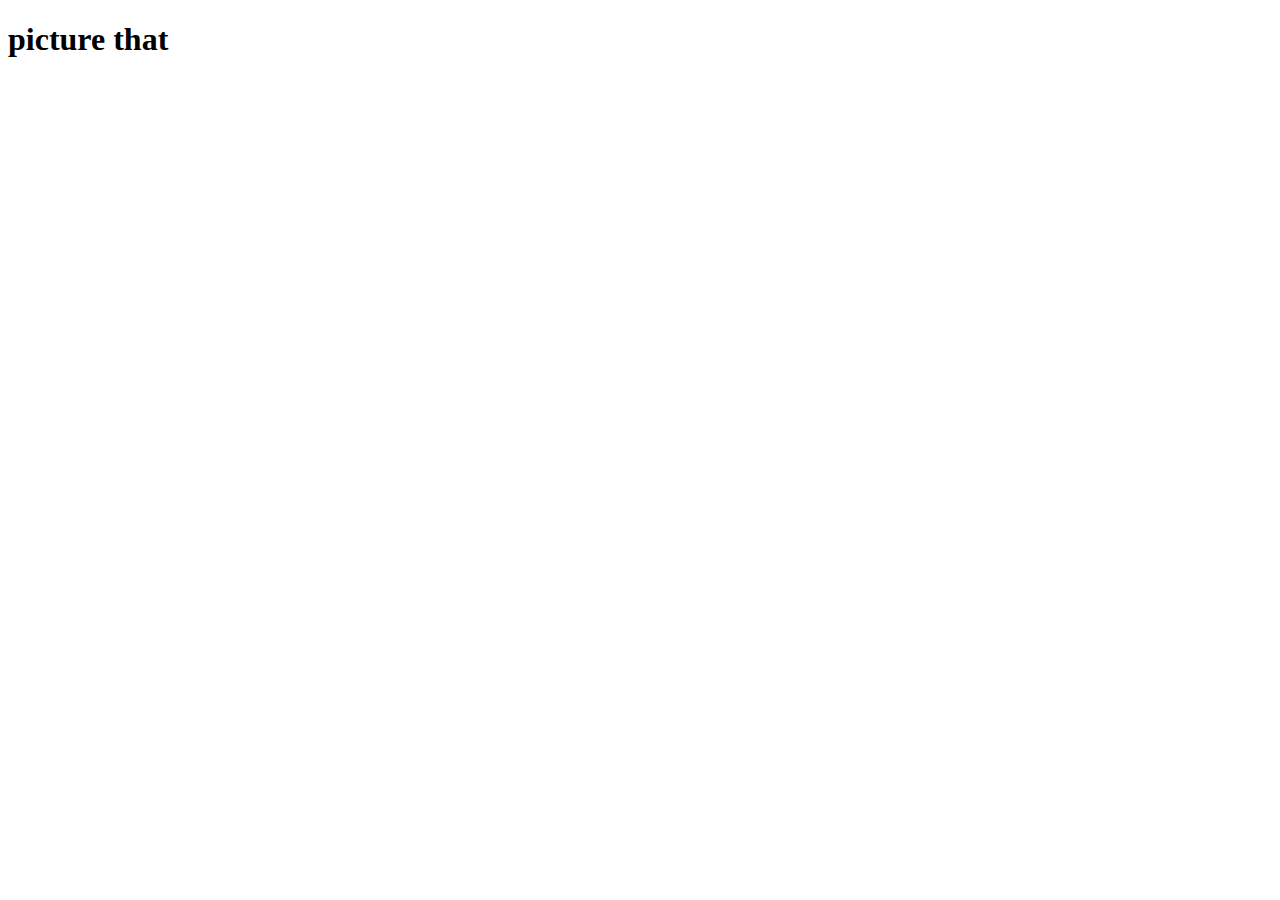
==== index.html @ e77bc4a9 "initial commit" ====
<!DOCTYPE html>
<html lang="en">
<head>
  <meta charset="UTF-8">
  <meta http-equiv="X-UA-Compatible" content="IE=edge">
  <meta name="viewport" content="width=device-width, initial-scale=1.0">
  <title>PictureThat</title>
</head>
<body>
  <h1>picture that</h1>
</body>
</html>
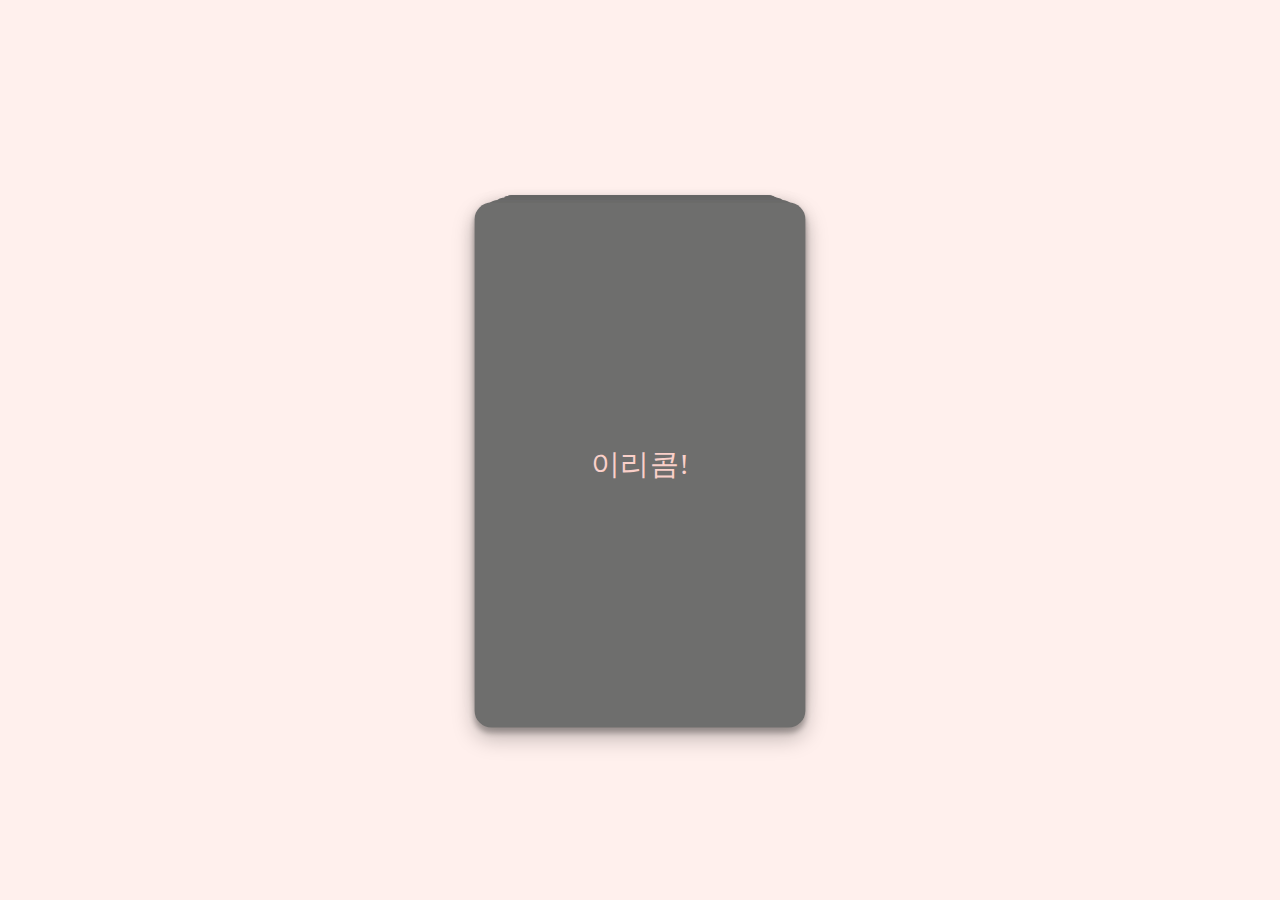
==== commit 71a00be2: "card stacking & click event" ====
--- a/index.html
+++ b/index.html
@@ -5,8 +5,23 @@
   <meta http-equiv="X-UA-Compatible" content="IE=edge">
   <meta name="viewport" content="width=device-width, initial-scale=1.0">
   <title>PictureThat</title>
+  <link rel="stylesheet" href="/css/style.css">
+  <script src="/js/card.js" defer></script>
 </head>
 <body>
-  <h1>picture that</h1>
+  <div class="stack">
+    
+    <div class="card">이리콤!</div>
+    
+    <div class="card">잼민이 주먹</div>
+    
+    <div class="card">1 더하기 1은?</div>
+    
+    <div class="card">김민교</div>
+
+    <div class="card">55도발</div>
+
+  </div>
+
 </body>
 </html>--- a/css/style.css
+++ b/css/style.css
@@ -0,0 +1,69 @@
+*, 
+*::before,
+*::after{
+  margin: 0;
+  padding: 0;
+  box-sizing: border-box;
+}
+
+html,
+body{
+  height: 100%;
+  width: 100%;
+}
+
+body{
+  display: grid;
+  justify-content: center;
+  align-items: center;
+  background-color: #FFF0ED;
+}
+
+.stack {
+  width: 500px;
+  height: 500px;
+  position: relative;
+}
+
+
+.card{
+  background-color: #6E6E6D;
+  width: 63%;
+  min-height: 100%;
+  position: absolute;
+
+  /* 좌측 상단 기준 이동이라 왼쪽 오른쪽 50%씩 card의 절반씩 이동 */
+  top: 50%;
+  left: 50%;
+  /* transform: translate(-50%, -50%); */
+  display: grid;
+  justify-content: center;
+  align-items: center;
+  border-radius: 16px;
+  font-size: 28px;
+  color: #FAD0C9;
+  box-shadow: 0 5px 5px 0 #00000040,0 10px 20px 0 #00000040;
+
+  transition: transform 200ms;
+}
+
+.card:nth-last-child(n+4){
+  --y: calc(-50% - 30px);
+  transform: translate(-50%, var(--y)) scale(0.9);
+  box-shadow: 0 0 1px 1px #00000003;
+}
+
+.card:nth-last-child(3){
+  --y: calc(-50% - 15px);
+  transform: translate(-50%, var(--y)) scale(0.95);
+}
+
+.card:nth-last-child(2){
+  --y: calc(-50% );
+  transform: translate(-50%, var(--y)) scale(1);
+}
+.card:nth-last-child(1){
+  --y: calc(-50% + 15px);
+  transform: translate(-50%, var(--y)) scale(1.05);
+}
+
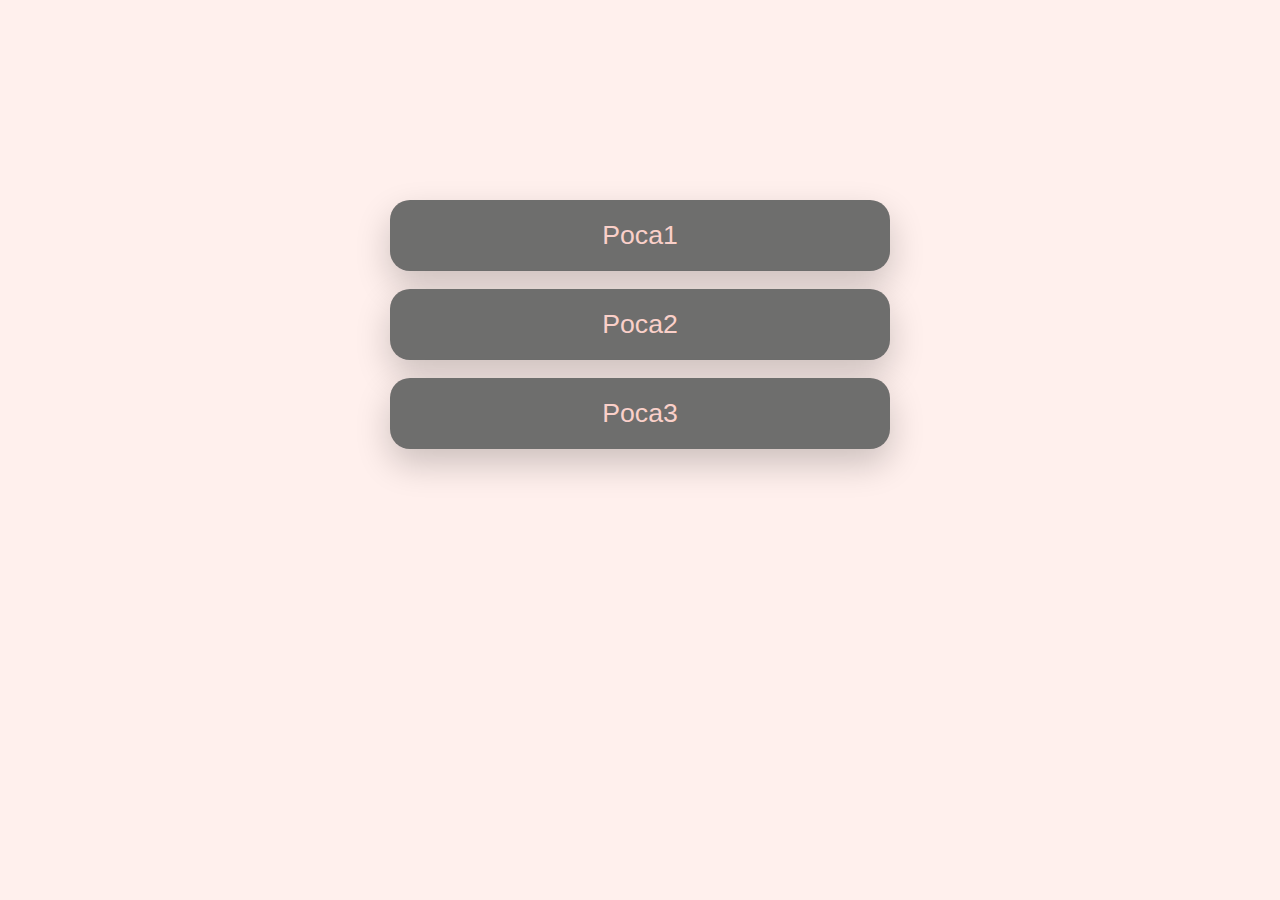
==== commit 3309fdba: "Refactor : 폴더별 index.html" ====
--- a/index.html
+++ b/index.html
@@ -3,25 +3,41 @@
 <head>
   <meta charset="UTF-8">
   <meta http-equiv="X-UA-Compatible" content="IE=edge">
-  <meta name="viewport" content="width=device-width, initial-scale=1.0">
+  <meta name="viewport" content="width=device-width, initial-scale=1.0, maximum-scale=1.3 minimum-scale=1">
+
   <title>PictureThat</title>
-  <link rel="stylesheet" href="/css/style.css">
-  <script src="/js/card.js" defer></script>
+  <link rel="stylesheet" href="./css/style.css">
+  <script src="./js/card.js" defer></script>
 </head>
 <body>
-  <div class="stack">
+
+
+  <section>
+    <div>
+      <button class ="link_button">
+      <a class = "link" target="_self" href="./poca/" >Poca1</a>
+      </button>
+    </div>
+
+    <br>
     
-    <div class="card">이리콤!</div>
+    <div>
+      <button class ="link_button">
+      <a class = "link" target="_self" href="./poca/" >Poca2</a>
+      </button>
+    </div>
     
-    <div class="card">잼민이 주먹</div>
+    <br>
     
-    <div class="card">1 더하기 1은?</div>
-    
-    <div class="card">김민교</div>
+    <div>
+      <button class ="link_button">
+      <a class = "link" target="_self" href="./poca/" >Poca3</a>
+      </button>
+    </div>
+  </section>
 
-    <div class="card">55도발</div>
 
-  </div>
+
 
 </body>
 </html>--- a/css/style.css
+++ b/css/style.css
@@ -10,60 +10,36 @@
 body{
   height: 100%;
   width: 100%;
+  max-width: 100%;
+  max-height: 100%;
+  overflow-x: hidden;
 }
+
 
 body{
   display: grid;
   justify-content: center;
   align-items: center;
-  background-color: #FFF0ED;
+  background-color:#FFF0ED;
 }
 
-.stack {
+section{
   width: 500px;
   height: 500px;
   position: relative;
 }
 
-
-.card{
-  background-color: #6E6E6D;
-  width: 63%;
-  min-height: 100%;
-  position: absolute;
-
-  /* 좌측 상단 기준 이동이라 왼쪽 오른쪽 50%씩 card의 절반씩 이동 */
-  top: 50%;
-  left: 50%;
-  /* transform: translate(-50%, -50%); */
-  display: grid;
-  justify-content: center;
-  align-items: center;
-  border-radius: 16px;
-  font-size: 28px;
-  color: #FAD0C9;
-  box-shadow: 0 5px 5px 0 #00000040,0 10px 20px 0 #00000040;
-
-  transition: transform 200ms;
+.link_button {
+  width: 100%;
+  background-color:  #6E6E6D;
+  padding: 20px;
+  border: none;
+  box-shadow: 0 15px 35px rgba(0,0,0,0.2);
+  border-radius: 20px;
 }
 
-.card:nth-last-child(n+4){
-  --y: calc(-50% - 30px);
-  transform: translate(-50%, var(--y)) scale(0.9);
-  box-shadow: 0 0 1px 1px #00000003;
-}
-
-.card:nth-last-child(3){
-  --y: calc(-50% - 15px);
-  transform: translate(-50%, var(--y)) scale(0.95);
-}
-
-.card:nth-last-child(2){
-  --y: calc(-50% );
-  transform: translate(-50%, var(--y)) scale(1);
-}
-.card:nth-last-child(1){
-  --y: calc(-50% + 15px);
-  transform: translate(-50%, var(--y)) scale(1.05);
-}
-
+.link {
+color:#FAD0C9;
+font-size: 200%;
+text-decoration: none;
+}